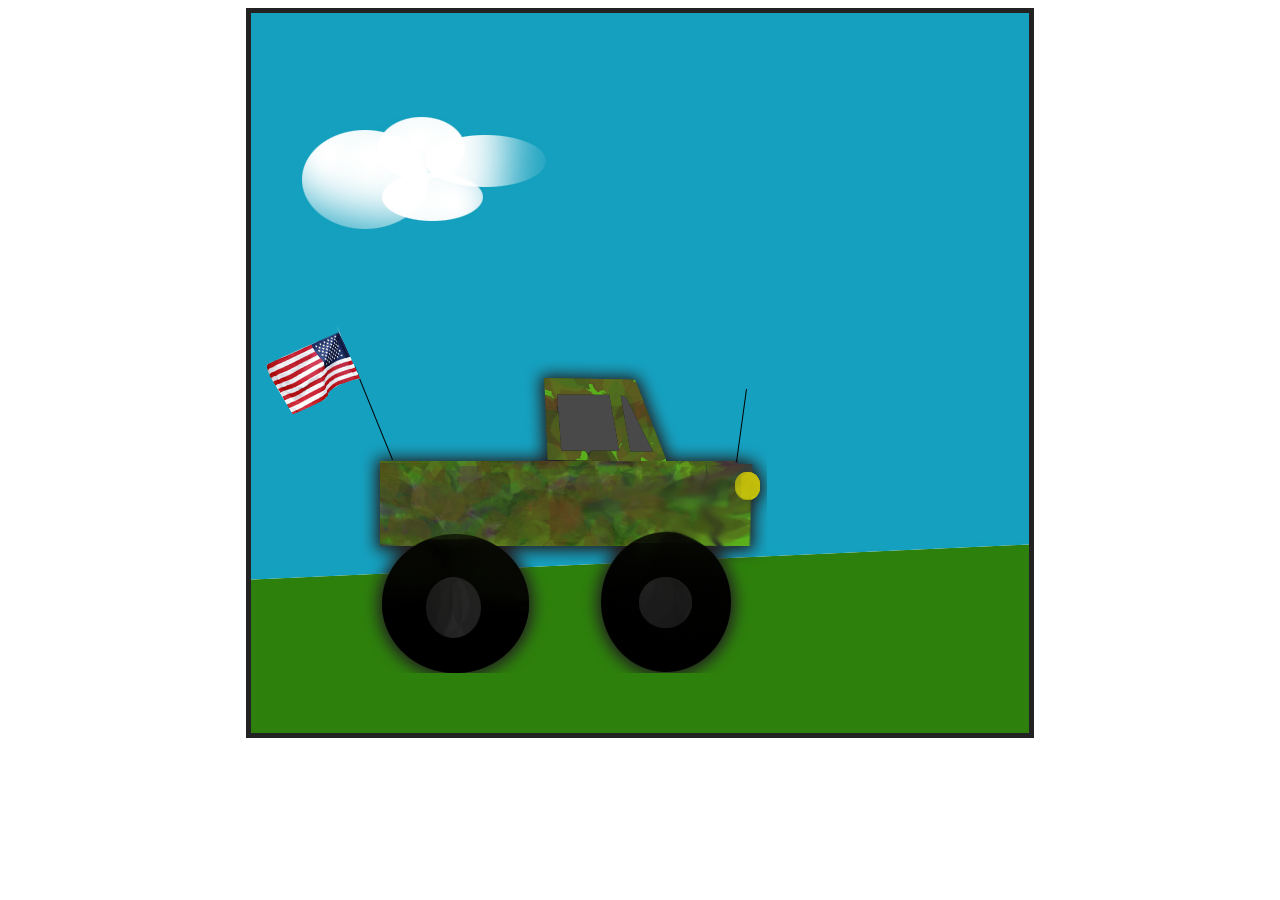
==== index.html @ b40632ce "inital commit" ====
<html>

<head>
    <title>Monster Willy</title>
    <script src="https://code.jquery.com/jquery-3.6.0.js" integrity="sha256-H+K7U5CnXl1h5ywQfKtSj8PCmoN9aaq30gDh27Xc0jk=" crossorigin="anonymous"></script>

    <style>
        .center {
            margin: auto;
            width: 60%;
            border: 5px solid #222222;
            padding: 10px;
            height: 700px;
            background-image: url('./bg.jpg');
        }
        
        #truck {
            position: relative;
            margin-top: 300px;
            width: 510px;
            height: 350px;
            background-image: url('./truck.png');
        }
    </style>
</head>

<body>
    <div class="center">
        <div id="truck"></div>
    </div>

    <script>
        $(document).ready(function() {
            $(document).on('keydown', function(e) {
                e.preventDefault();
                if (e.which == 37) {
                    $('#truck').finish().animate({
                        left: '-=50',
                    });
                } else if (e.which == 39) {
                    $('#truck').finish().animate({
                        left: '+=50',
                    });
                }
            });
        });
    </script>
</body>

</html>
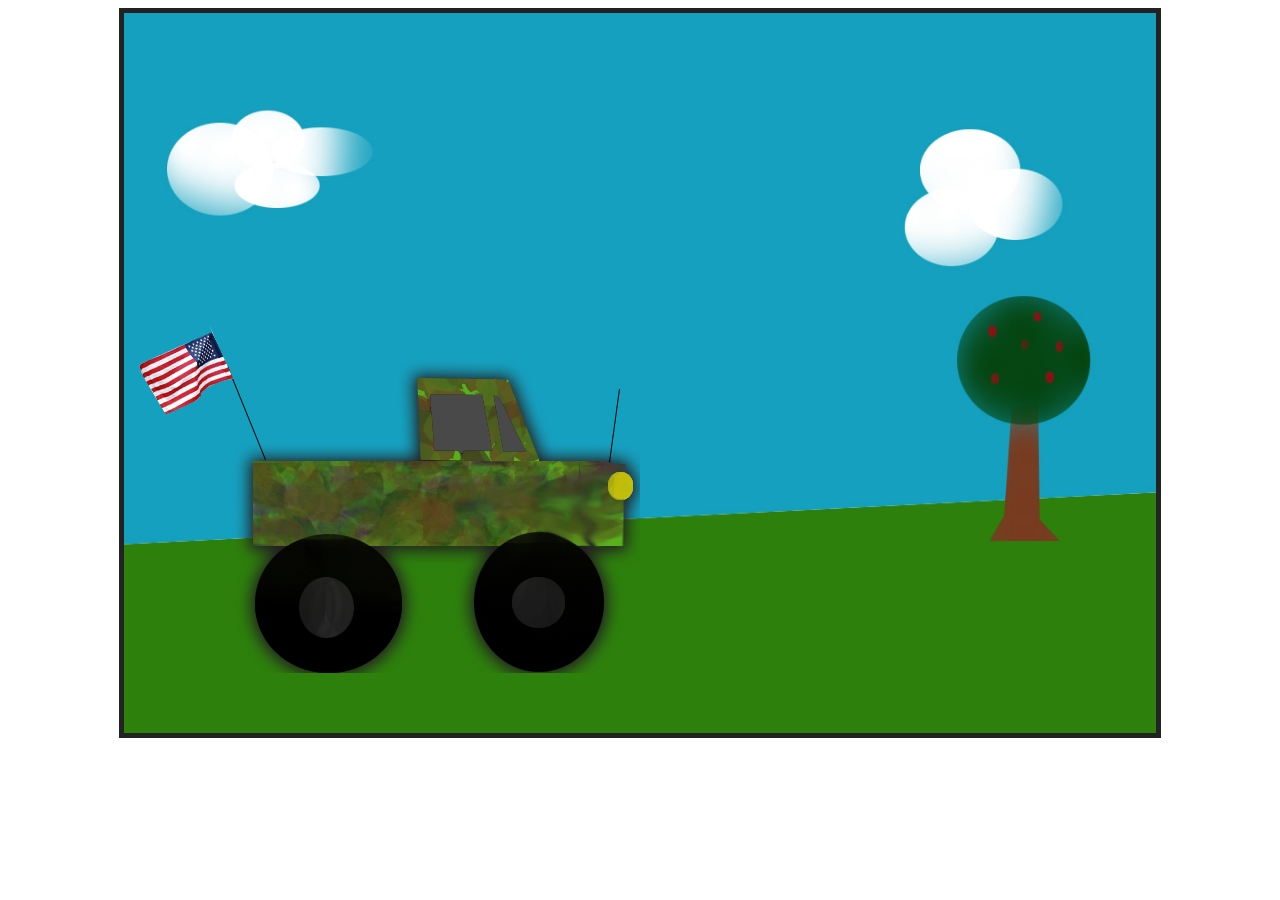
==== commit 4b7e540a: "adjusted scaling" ====
--- a/index.html
+++ b/index.html
@@ -7,11 +7,13 @@
     <style>
         .center {
             margin: auto;
-            width: 60%;
+            width: 80%;
             border: 5px solid #222222;
             padding: 10px;
             height: 700px;
             background-image: url('./bg.jpg');
+            background-size: 100% 100%;
+            overflow: hidden;
         }
         
         #truck {
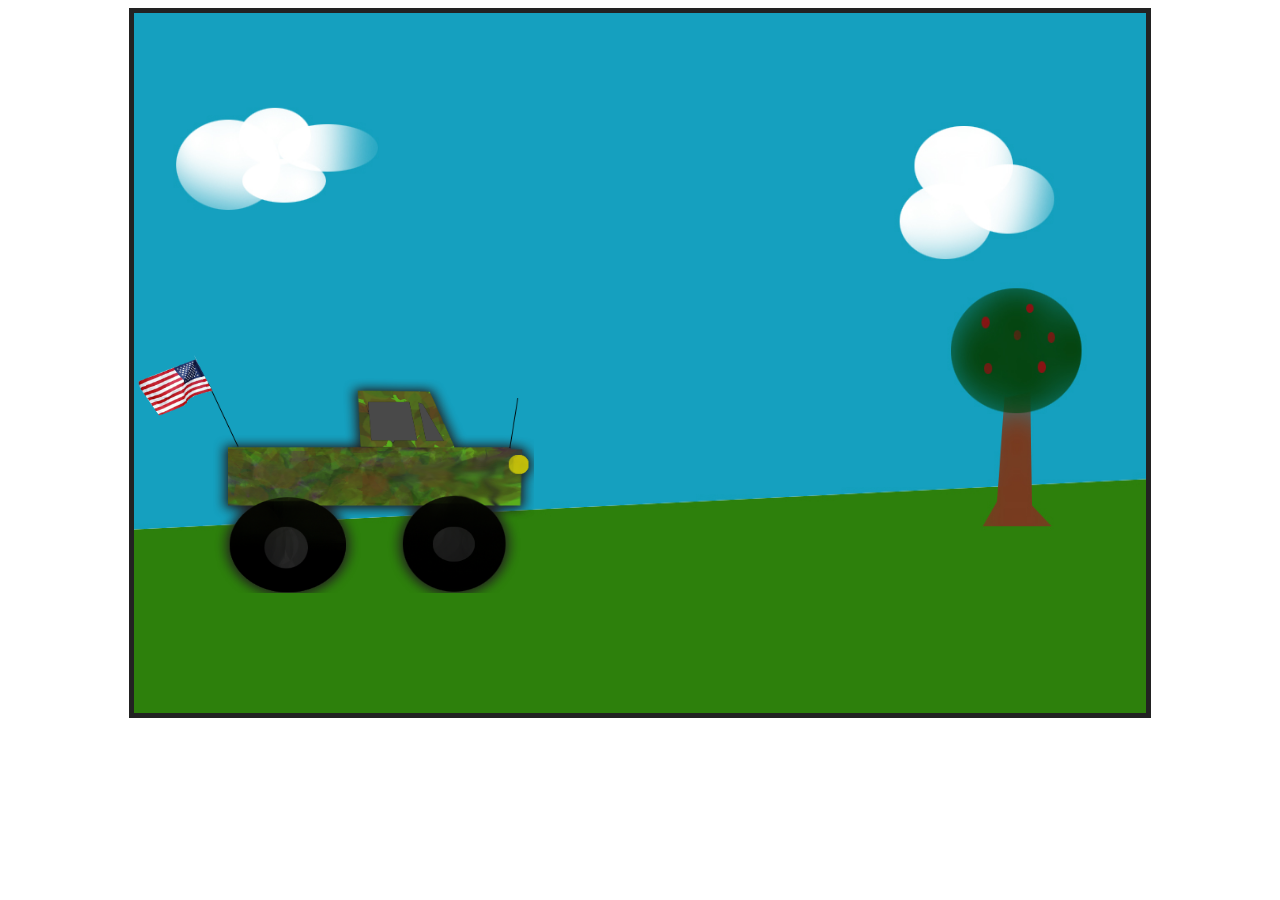
==== commit db6c492e: "background changes when moving right" ====
--- a/index.html
+++ b/index.html
@@ -6,28 +6,41 @@
 
     <style>
         .center {
+            display: block;
             margin: auto;
             width: 80%;
             border: 5px solid #222222;
-            padding: 10px;
+            /* padding: 10px; */
             height: 700px;
             background-image: url('./bg.jpg');
             background-size: 100% 100%;
             overflow: hidden;
         }
         
+        .center_two {
+            margin: auto;
+            width: 80%;
+            border: 5px solid #222222;
+            padding: 10px;
+            height: 700px;
+            background-image: url('./bg2.jpg');
+            background-size: 100% 100%;
+            overflow: hidden;
+        }
+        
         #truck {
             position: relative;
-            margin-top: 300px;
-            width: 510px;
-            height: 350px;
+            margin-top: 340px;
+            width: 400px;
+            height: 240px;
             background-image: url('./truck.png');
+            background-size: 100% 100%;
         }
     </style>
 </head>
 
 <body>
-    <div class="center">
+    <div id="game" class="center">
         <div id="truck"></div>
     </div>
 
@@ -45,6 +58,28 @@
                     });
                 }
             });
+
+            var count = 0;
+            setInterval(function() {
+                    var gameRightEdge = $('#game').offset().left + $('#game').width();
+                    var truckRightEdge = $('#truck').position().left + $("#truck").width();
+                    var bgCount = 0;
+                    if (truckRightEdge > gameRightEdge) {
+                        //swap bg
+                        console.log(count, '##:', count % 2);
+                        $("#game").toggleClass("center");
+                        $("#game").toggleClass("center_two");
+                        $('#truck').finish().animate({
+                            left: '-=' + $("#game").width(),
+                        });
+                        bgCount++;
+                    }
+                    // console.log(truckRightEdge, gameRightEdge);
+                    // console.log('here...', count);
+                    count++;
+                },
+                150);
+
         });
     </script>
 </body>
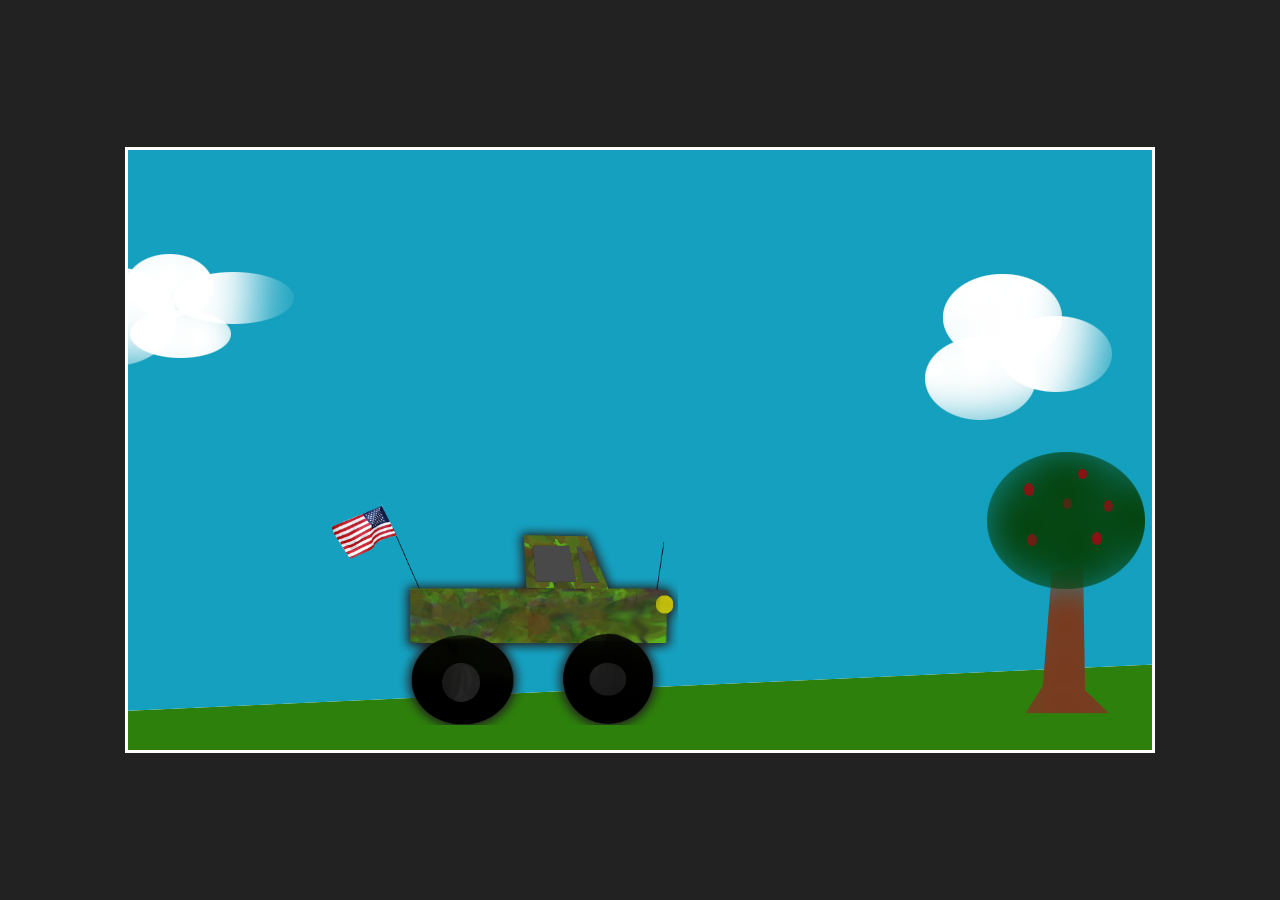
==== commit e7561cd0: "scrolling working one direction" ====
--- a/index.html
+++ b/index.html
@@ -2,86 +2,12 @@
 
 <head>
     <title>Monster Willy</title>
-    <script src="https://code.jquery.com/jquery-3.6.0.js" integrity="sha256-H+K7U5CnXl1h5ywQfKtSj8PCmoN9aaq30gDh27Xc0jk=" crossorigin="anonymous"></script>
-
-    <style>
-        .center {
-            display: block;
-            margin: auto;
-            width: 80%;
-            border: 5px solid #222222;
-            /* padding: 10px; */
-            height: 700px;
-            background-image: url('./bg.jpg');
-            background-size: 100% 100%;
-            overflow: hidden;
-        }
-        
-        .center_two {
-            margin: auto;
-            width: 80%;
-            border: 5px solid #222222;
-            padding: 10px;
-            height: 700px;
-            background-image: url('./bg2.jpg');
-            background-size: 100% 100%;
-            overflow: hidden;
-        }
-        
-        #truck {
-            position: relative;
-            margin-top: 340px;
-            width: 400px;
-            height: 240px;
-            background-image: url('./truck.png');
-            background-size: 100% 100%;
-        }
-    </style>
+    <link rel="stylesheet" href="./styles.css" />
 </head>
 
 <body>
-    <div id="game" class="center">
-        <div id="truck"></div>
-    </div>
-
-    <script>
-        $(document).ready(function() {
-            $(document).on('keydown', function(e) {
-                e.preventDefault();
-                if (e.which == 37) {
-                    $('#truck').finish().animate({
-                        left: '-=50',
-                    });
-                } else if (e.which == 39) {
-                    $('#truck').finish().animate({
-                        left: '+=50',
-                    });
-                }
-            });
-
-            var count = 0;
-            setInterval(function() {
-                    var gameRightEdge = $('#game').offset().left + $('#game').width();
-                    var truckRightEdge = $('#truck').position().left + $("#truck").width();
-                    var bgCount = 0;
-                    if (truckRightEdge > gameRightEdge) {
-                        //swap bg
-                        console.log(count, '##:', count % 2);
-                        $("#game").toggleClass("center");
-                        $("#game").toggleClass("center_two");
-                        $('#truck').finish().animate({
-                            left: '-=' + $("#game").width(),
-                        });
-                        bgCount++;
-                    }
-                    // console.log(truckRightEdge, gameRightEdge);
-                    // console.log('here...', count);
-                    count++;
-                },
-                150);
-
-        });
-    </script>
+    <canvas id="canvas"></canvas>
+    <script src="logic.js"></script>
 </body>
 
 </html>--- a/styles.css
+++ b/styles.css
@@ -0,0 +1,13 @@
+body {
+    background: #222222;
+}
+
+canvas {
+    position: absolute;
+    border: 3px solid #ffffff;
+    width: 1024px;
+    height: 600px;
+    transform: translate(-50%, -50%);
+    top: 50%;
+    left: 50%;
+}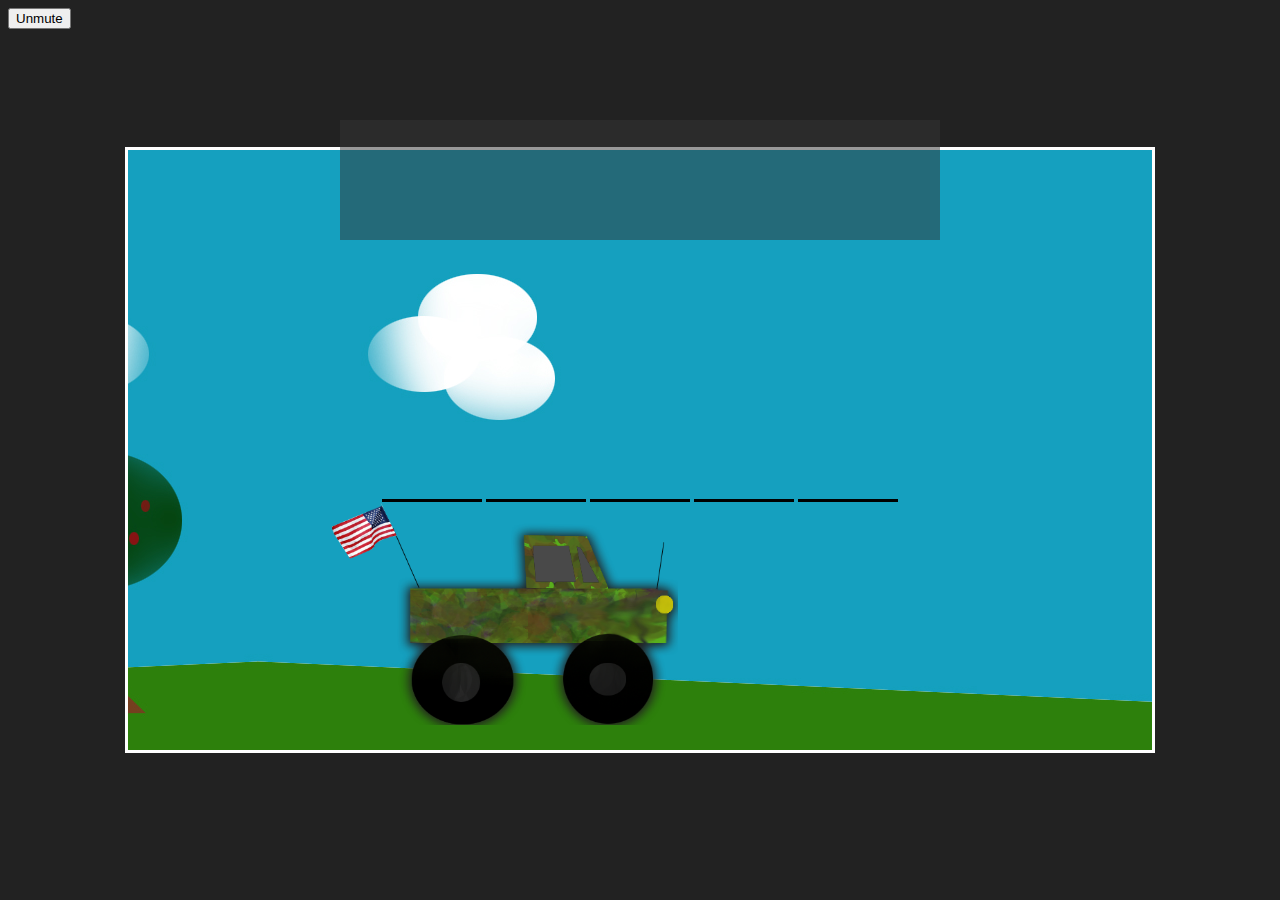
==== commit f71469d2: "randomized words working" ====
--- a/index.html
+++ b/index.html
@@ -6,7 +6,36 @@
 </head>
 
 <body>
+    <button onclick="play()">Unmute</button>
+
+    <div id="letter_panel">
+        <!-- <a href="#">
+            <div class="letter" id='letter_1' data="R" onclick="guess(this);">R</div>
+        </a>
+        <a href="#">
+            <div class="letter" id="letter_2" data="C" onclick="guess(this);">C</div>
+        </a>
+        <a href="#">
+            <div class="letter" id="letter_3" data="S" onclick="guess(this);">S</div>
+        </a>
+        <a href="#">
+            <div class="letter" id="letter_4" data="A" onclick="guess(this);">A</div>
+        </a>
+        <a href="#">
+            <div class="letter" id="letter_5" data="H" onclick="guess(this);">H</div>
+        </a> -->
+    </div>
+
+    <div id="hbox">
+        <div id="entry_1" class="entry"></div>
+        <div id="entry_2" class="entry"></div>
+        <div id="entry_3" class="entry"></div>
+        <div id="entry_4" class="entry"></div>
+        <div id="entry_5" class="entry"></div>
+    </div>
+
     <canvas id="canvas"></canvas>
+    <audio src="./fiddler.mp3"></audio>
     <script src="logic.js"></script>
 </body>
 
--- a/styles.css
+++ b/styles.css
@@ -10,4 +10,101 @@
     transform: translate(-50%, -50%);
     top: 50%;
     left: 50%;
+}
+
+#letter_panel {
+    position: absolute;
+    /* border: 3px solid #ffffff; */
+    background-color: #333333;
+    width: 600px;
+    height: 120px;
+    transform: translate(-50%, -50%);
+    top: 20%;
+    left: 50%;
+    z-index: 1;
+    opacity: 0.5;
+    display: flex;
+    justify-content: center;
+    align-items: center;
+}
+
+#letter_panel a .letter {
+    position: relative;
+    border: 3px solid #ffcc33;
+    background-color: #333333;
+    width: 100px;
+    height: 100px;
+    /* transform: translate(-50%, -50%); */
+    /* top: 50%; */
+    /* left: 50%; */
+    margin: 0 auto;
+    z-index: 1;
+    opacity: 1;
+    float: left;
+    flex-shrink: 0;
+    align-items: center;
+    justify-content: center;
+    display: flex;
+    font-size: 48px;
+    font-family: verdana;
+    font-weight: bold;
+    color: #ffffff;
+    margin: 2px;
+    background-color: #000000;
+}
+
+#letter_panel a:hover .letter {
+    position: relative;
+    border: 3px solid #ffcc33;
+    width: 100px;
+    height: 100px;
+    /* transform: translate(-50%, -50%); */
+    /* top: 50%; */
+    /* left: 50%; */
+    margin: 0 auto;
+    z-index: 1;
+    opacity: 1;
+    float: left;
+    flex-shrink: 0;
+    align-items: center;
+    justify-content: center;
+    display: flex;
+    font-size: 48px;
+    font-family: verdana;
+    font-weight: bold;
+    color: #ffcc33;
+    margin: 2px;
+}
+
+#hbox {
+    position: absolute;
+    /* border: 3px solid #ffffff; */
+    width: 600px;
+    height: 120px;
+    transform: translate(-50%, -50%);
+    top: 50%;
+    left: 50%;
+    z-index: 1;
+    display: flex;
+    justify-content: center;
+    align-items: center;
+}
+
+#hbox .entry {
+    position: relative;
+    border-bottom: 3px solid #000000;
+    width: 100px;
+    height: 100px;
+    margin: 0 auto;
+    z-index: 1;
+    float: left;
+    flex-shrink: 0;
+    align-items: center;
+    justify-content: center;
+    display: flex;
+    font-size: 48px;
+    font-family: verdana;
+    font-weight: bold;
+    color: #222222;
+    margin: 2px;
 }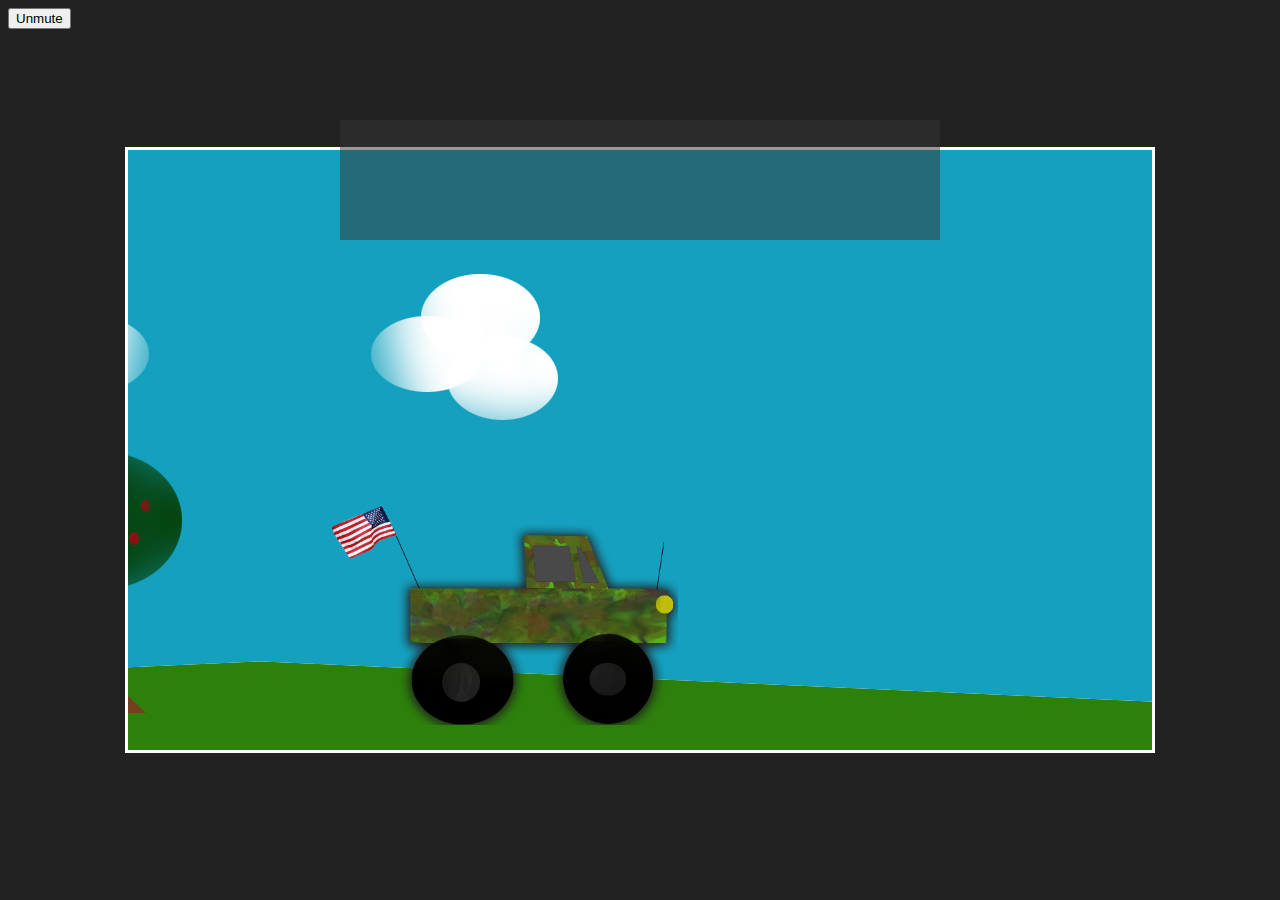
==== commit 28ede7c2: "resetting words" ====
--- a/index.html
+++ b/index.html
@@ -8,30 +8,14 @@
 <body>
     <button onclick="play()">Unmute</button>
 
-    <div id="letter_panel">
-        <!-- <a href="#">
-            <div class="letter" id='letter_1' data="R" onclick="guess(this);">R</div>
-        </a>
-        <a href="#">
-            <div class="letter" id="letter_2" data="C" onclick="guess(this);">C</div>
-        </a>
-        <a href="#">
-            <div class="letter" id="letter_3" data="S" onclick="guess(this);">S</div>
-        </a>
-        <a href="#">
-            <div class="letter" id="letter_4" data="A" onclick="guess(this);">A</div>
-        </a>
-        <a href="#">
-            <div class="letter" id="letter_5" data="H" onclick="guess(this);">H</div>
-        </a> -->
-    </div>
+    <div id="letter_panel"></div>
 
     <div id="hbox">
-        <div id="entry_1" class="entry"></div>
+        <!-- <div id="entry_1" class="entry"></div>
         <div id="entry_2" class="entry"></div>
         <div id="entry_3" class="entry"></div>
         <div id="entry_4" class="entry"></div>
-        <div id="entry_5" class="entry"></div>
+        <div id="entry_5" class="entry"></div> -->
     </div>
 
     <canvas id="canvas"></canvas>
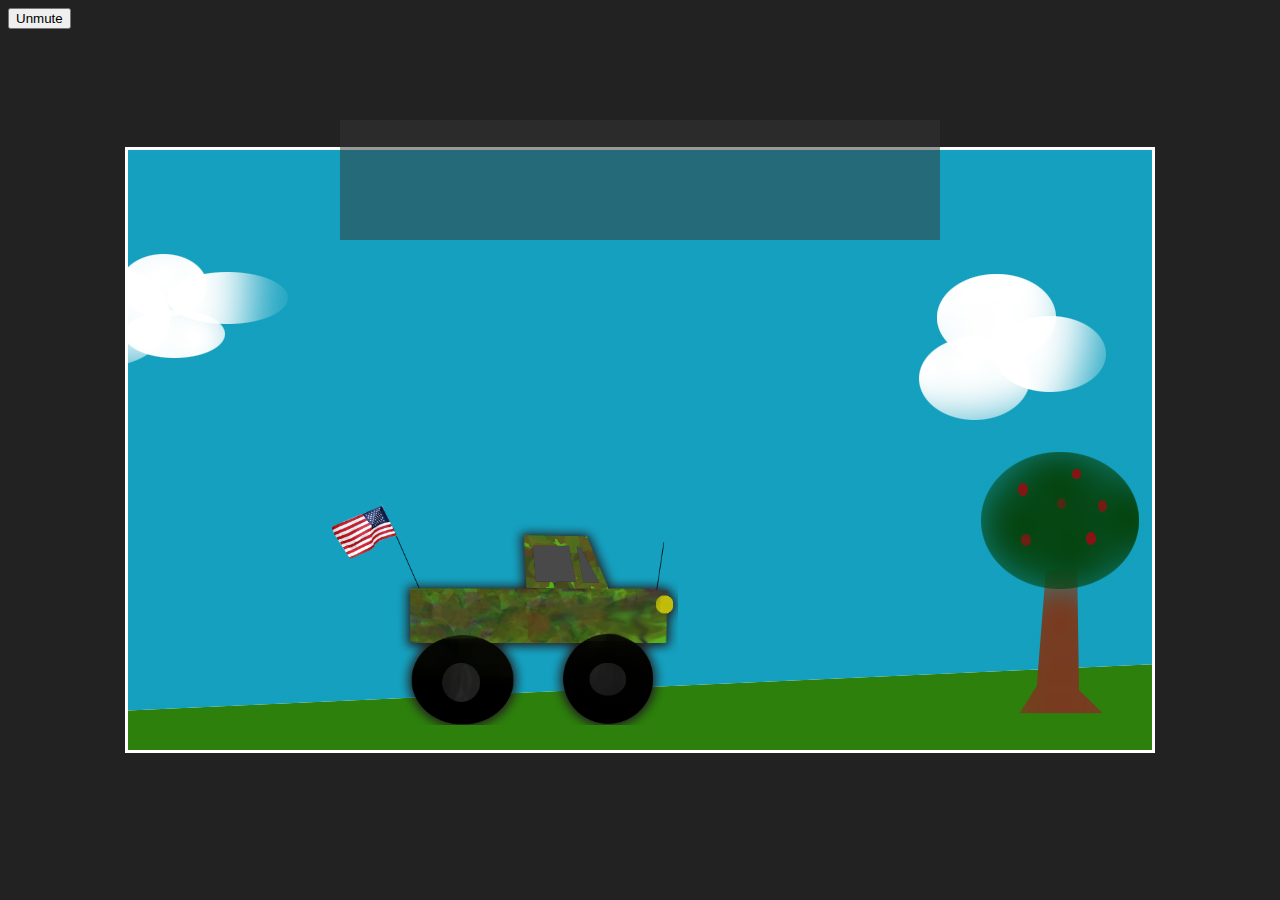
==== commit 98aa17bd: "added word validation and more words" ====
--- a/index.html
+++ b/index.html
@@ -10,13 +10,7 @@
 
     <div id="letter_panel"></div>
 
-    <div id="hbox">
-        <!-- <div id="entry_1" class="entry"></div>
-        <div id="entry_2" class="entry"></div>
-        <div id="entry_3" class="entry"></div>
-        <div id="entry_4" class="entry"></div>
-        <div id="entry_5" class="entry"></div> -->
-    </div>
+    <div id="hbox"></div>
 
     <canvas id="canvas"></canvas>
     <audio src="./fiddler.mp3"></audio>
